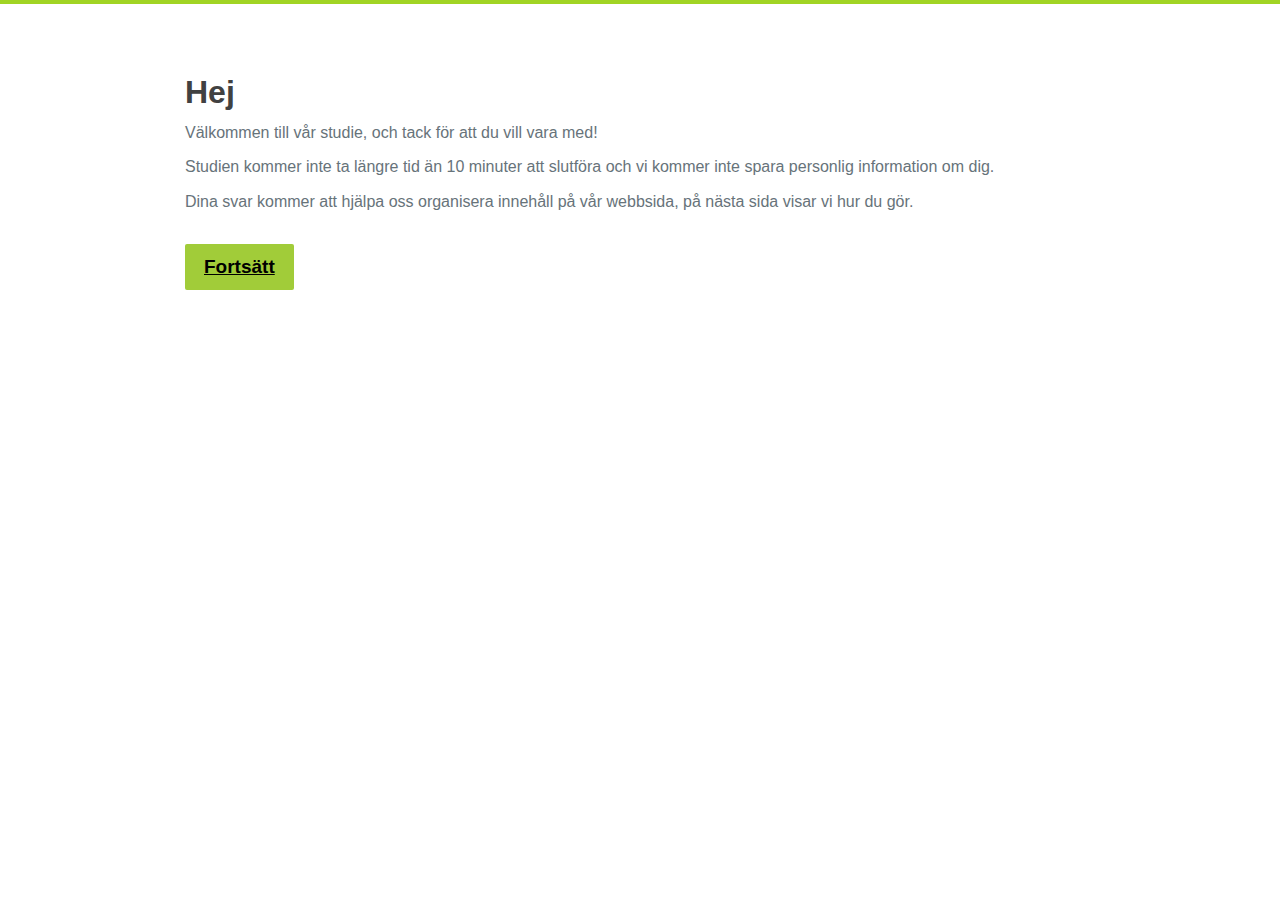
==== studie_2/index.html @ bd6039b0 "Add files via upload" ====
<!doctype html>
<html class="no-js" lang="">

<head>
  <meta charset="utf-8">
  <title>Studie</title>
  <meta name="description" content="">
  <meta name="viewport" content="width=device-width, initial-scale=1">

  <link rel="manifest" href="site.webmanifest">
  <link rel="apple-touch-icon" href="icon.png">
  <!-- Place favicon.ico in the root directory -->

  <link rel="stylesheet" href="css/main.css">

    <meta name="theme-color" content="#fafafa">
  <meta property="og:image" content="https://stefannygard.github.io/sketches/studie_2/treetest-img.jpg"/>
	<meta property="og:url" content="https://stefannygard.github.io/sketches/studie_2" />    
	<meta property="og:description" content="Vi här på Evry jobbar just nu med design av innehållsstrukturen för SL.se. Som en del av det arbetet behöver vi hjälp att testa förslag vi tagit fram. Studien tar max 5 minuter. Tack på förhand!" />    	
	<meta property="og:title" content="Hjälp oss förbättra strukturen på SL.se!" /> 
  
    
    
</head>

<body>
    
      <main class="wrap ">
          
  <div class="survey-page">
  <div class="container">

    <div class="survey-message welcome-message">
      <h1>Hej</h1>
        <p>Välkommen till vår studie, och tack för att du vill vara med!</p>

<p>Studien kommer inte ta längre tid än 10 minuter att slutföra och vi kommer inte spara personlig information om dig.</p>

<p>Dina svar kommer att hjälpa oss organisera innehåll på vår webbsida, på nästa sida visar vi hur du gör.</p>

    </div>

        <a href="https://332kmlno.optimalworkshop.com/treejack/b186340t" title="Thank you for your help" class="btn btn-lg btn-custom show-loader" data-disable-with="Fortsätt">Fortsätt</a>


  </div>
</div>


    </main>
</body>

</html>
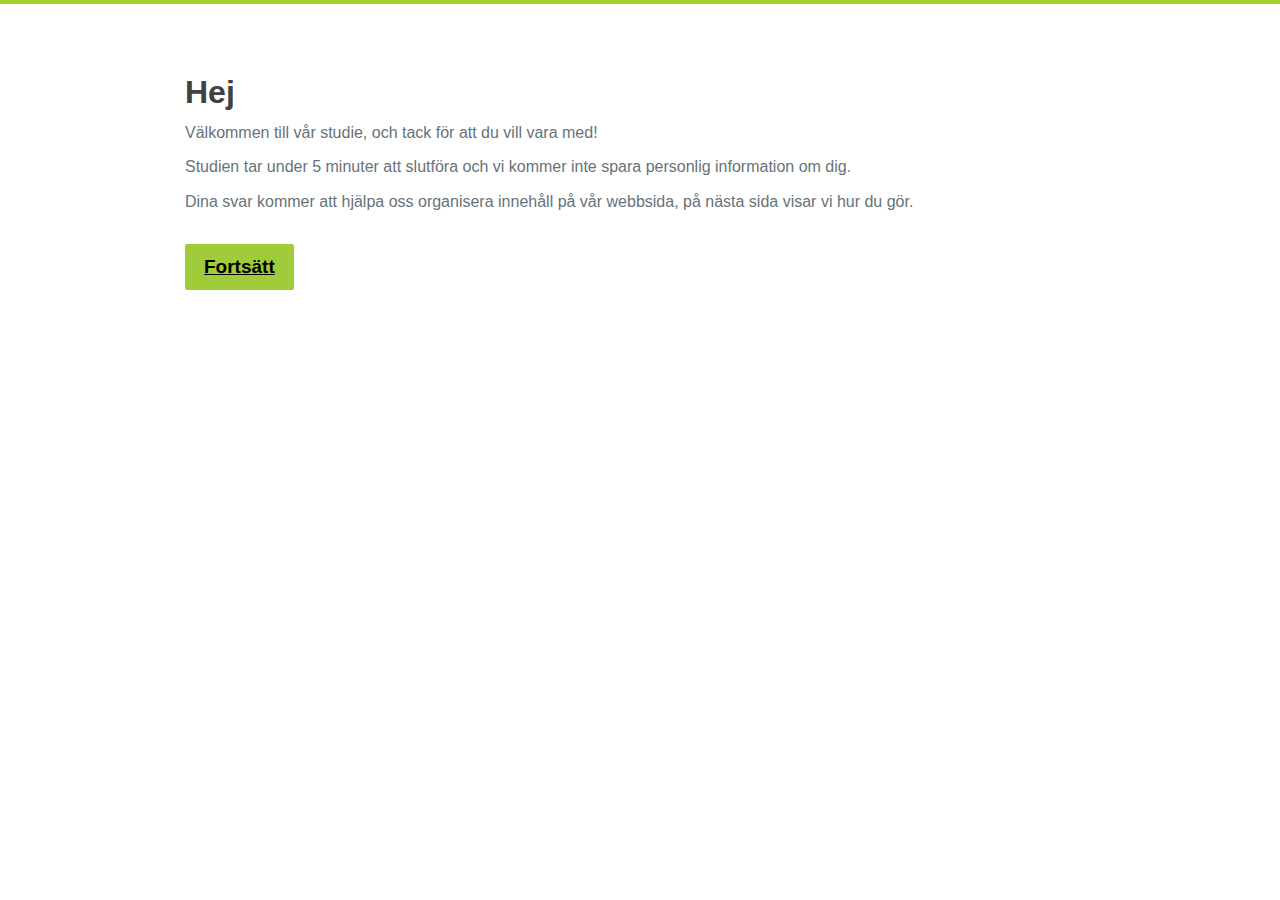
==== commit dd447853: "Update index.html" ====
--- a/studie_2/index.html
+++ b/studie_2/index.html
@@ -34,7 +34,7 @@
       <h1>Hej</h1>
         <p>Välkommen till vår studie, och tack för att du vill vara med!</p>
 
-<p>Studien kommer inte ta längre tid än 10 minuter att slutföra och vi kommer inte spara personlig information om dig.</p>
+<p>Studien tar under 5 minuter att slutföra och vi kommer inte spara personlig information om dig.</p>
 
 <p>Dina svar kommer att hjälpa oss organisera innehåll på vår webbsida, på nästa sida visar vi hur du gör.</p>
 
